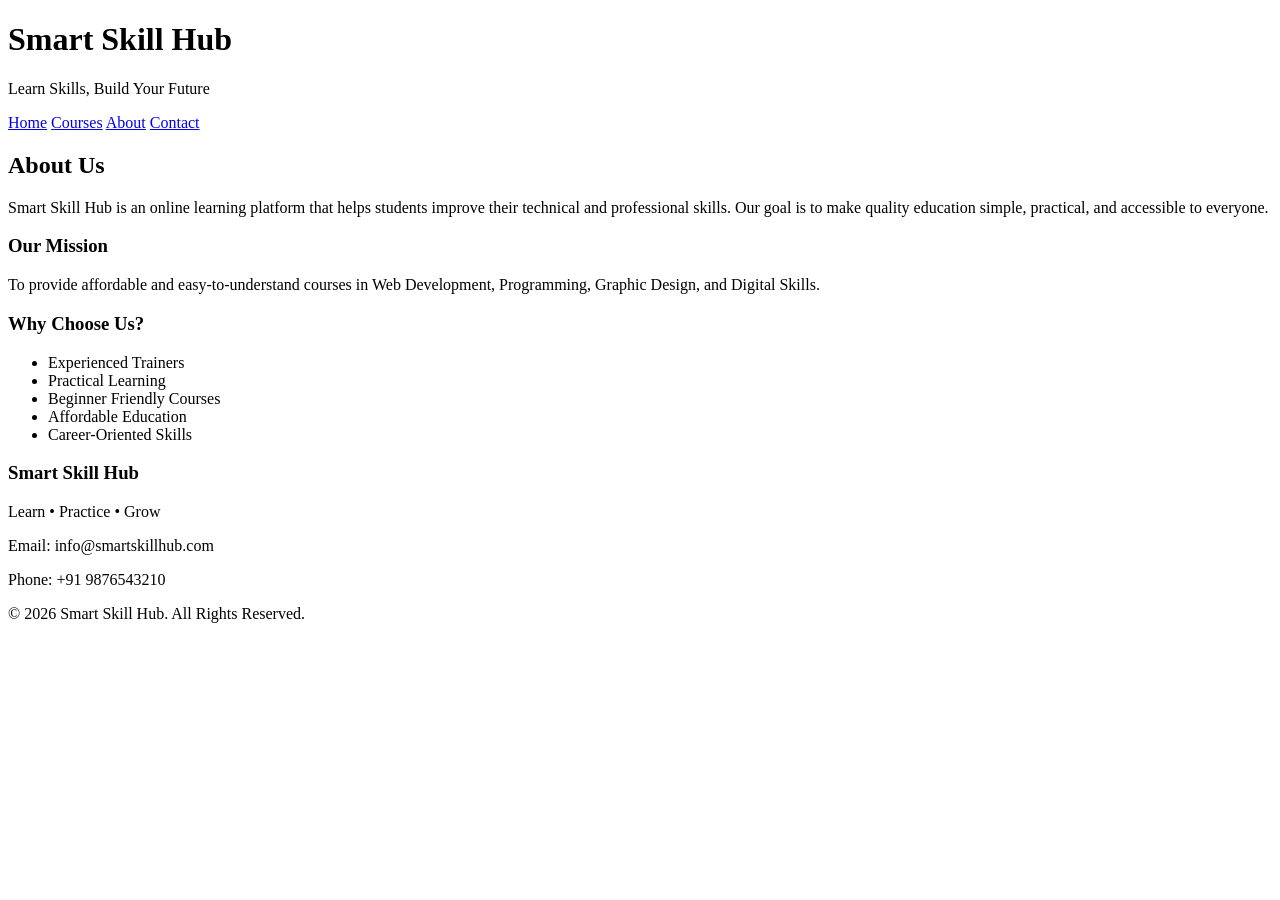
==== about.html @ 37f1b076 "Add files via upload" ====
<!DOCTYPE html>
<html lang="en">
<head>
    <meta charset="UTF-8">
    <meta name="viewport" content="width=device-width, initial-scale=1.0">
    <title>About - Smart Skill Hub</title>
    <link rel="stylesheet" href="css/style.css">
</head>
<body>

<header>
    <h1>Smart Skill Hub</h1>
    <p>Learn Skills, Build Your Future</p>
</header>

<nav>
    <a href="index.html">Home</a>
    <a href="courses.html">Courses</a>
    <a href="about.html">About</a>
    <a href="contact.html">Contact</a>
</nav>

<section class="about">
    <h2>About Us</h2>

    <p>
        Smart Skill Hub is an online learning platform that helps students
        improve their technical and professional skills. Our goal is to make
        quality education simple, practical, and accessible to everyone.
    </p>

    <h3>Our Mission</h3>
    <p>
        To provide affordable and easy-to-understand courses in Web Development,
        Programming, Graphic Design, and Digital Skills.
    </p>

    <h3>Why Choose Us?</h3>
    <ul>
        <li>Experienced Trainers</li>
        <li>Practical Learning</li>
        <li>Beginner Friendly Courses</li>
        <li>Affordable Education</li>
        <li>Career-Oriented Skills</li>
    </ul>
</section>

<footer>
    <div class="footer-content">
        <h3>Smart Skill Hub</h3>
        <p>Learn • Practice • Grow</p>

        <p>Email: info@smartskillhub.com</p>
        <p>Phone: +91 9876543210</p>

        <p>&copy; 2026 Smart Skill Hub. All Rights Reserved.</p>
    </div>
</footer>

</body>
</html>
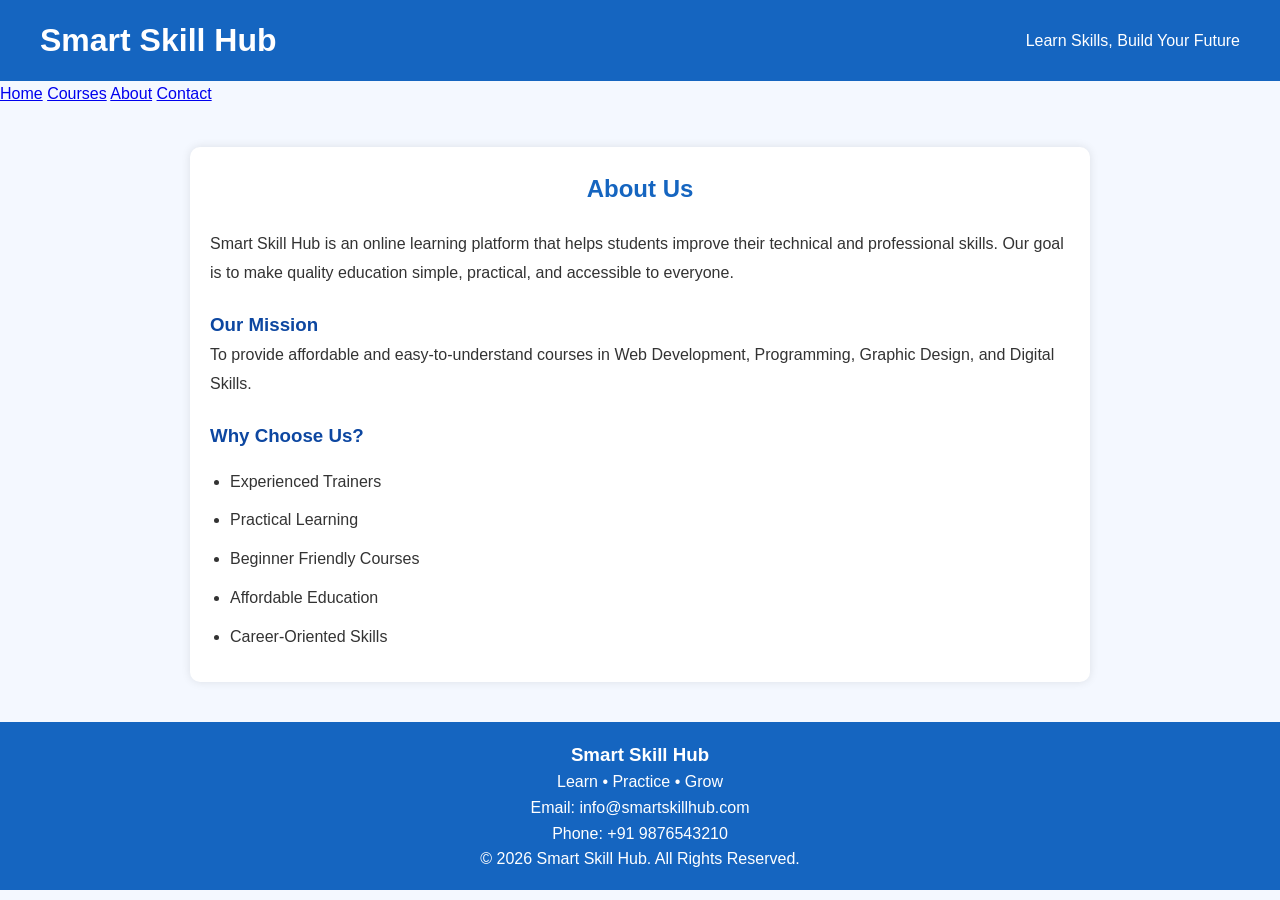
==== commit bb162c1f: "Add files via upload" ====
--- a/about.html
+++ b/about.html
@@ -4,7 +4,7 @@
     <meta charset="UTF-8">
     <meta name="viewport" content="width=device-width, initial-scale=1.0">
     <title>About - Smart Skill Hub</title>
-    <link rel="stylesheet" href="css/style.css">
+<link rel="stylesheet" href="style.css">
 </head>
 <body>
 
--- a/style.css
+++ b/style.css
@@ -0,0 +1,617 @@
+/* ========= RESET ========= */
+
+* {
+    margin: 0;
+    padding: 0;
+    box-sizing: border-box;
+}
+
+body {
+    font-family: Arial, sans-serif;
+    background: #f4f8ff;
+    color: #333;
+    line-height: 1.6;
+}
+
+/* ========= HEADER ========= */
+
+header {
+    background: #1565c0;
+    color: white;
+    display: flex;
+    justify-content: space-between;
+    align-items: center;
+    padding: 15px 40px;
+    flex-wrap: wrap;
+}
+
+.logo {
+    display: flex;
+    align-items: center;
+    gap: 10px;
+}
+
+.logo img {
+    width: 60px;
+}
+
+.logo h2 {
+    color: white;
+    font-size: 26px;
+}
+
+nav ul {
+    list-style: none;
+    display: flex;
+    gap: 20px;
+}
+
+nav ul li a {
+    color: white;
+    text-decoration: none;
+    font-size: 17px;
+    font-weight: bold;
+    transition: 0.3s;
+}
+
+nav ul li a:hover {
+    color: #ffd54f;
+}
+
+/* ========= BANNER ========= */
+
+.banner {
+    text-align: center;
+    padding: 50px 20px;
+    background: linear-gradient(#1976d2, #42a5f5);
+}
+
+.banner img {
+    width: 220px;
+    max-width: 90%;
+    border-radius: 10px;
+}
+
+.banner h1 {
+    color: white;
+    margin-top: 20px;
+    font-size: 38px;
+}
+
+.banner p {
+    color: white;
+    font-size: 18px;
+    margin: 15px 0;
+}
+
+.banner button {
+    background: white;
+    color: #1565c0;
+    border: none;
+    padding: 12px 25px;
+    border-radius: 6px;
+    cursor: pointer;
+    font-weight: bold;
+}
+/* ========= COURSES PAGE ========= */
+
+.page-banner {
+    background: #1565c0;
+    color: white;
+    text-align: center;
+    padding: 40px 20px;
+}
+
+.page-banner h2 {
+    font-size: 36px;
+    margin-bottom: 10px;
+}
+
+.page-banner p {
+    font-size: 18px;
+}
+
+.courses {
+    display: flex;
+    justify-content: center;
+    flex-wrap: wrap;
+    gap: 25px;
+    padding: 50px 20px;
+}
+
+.course-card {
+    width: 280px;
+    background: white;
+    border-radius: 10px;
+    overflow: hidden;
+    box-shadow: 0 4px 10px rgba(0,0,0,0.1);
+    transition: 0.3s;
+    text-align: center;
+}
+
+.course-card:hover {
+    transform: translateY(-8px);
+}
+
+.course-card img {
+    width: 100%;
+    height: 180px;
+    object-fit: contain;
+    padding: 15px;
+}
+
+.course-card h3 {
+    color: #1565c0;
+    margin-bottom: 10px;
+}
+
+.course-card p {
+    padding: 0 15px 20px;
+    color: #555;
+}
+
+/* ========= FOOTER ========= */
+
+footer {
+    background: #1565c0;
+    color: white;
+    text-align: center;
+    padding: 18px;
+    margin-top: 30px;
+}
+
+/* ========= MOBILE ========= */
+
+@media (max-width: 768px) {
+
+    header {
+        flex-direction: column;
+        text-align: center;
+    }
+
+    nav ul {
+        flex-direction: column;
+        margin-top: 15px;
+        gap: 10px;
+    }
+
+    .banner h1 {
+        font-size: 28px;
+    }
+
+    .courses {
+        flex-direction: column;
+        align-items: center;
+    }
+}
+.page-banner{
+    background:#1565c0;
+    color:white;
+    text-align:center;
+    padding:40px 20px;
+}
+
+.course-container{
+    display:flex;
+    justify-content:center;
+    flex-wrap:wrap;
+    gap:20px;
+    padding:40px;
+}
+
+.course-card{
+    width:300px;
+    background:white;
+    border-radius:10px;
+    overflow:hidden;
+    box-shadow:0 5px 10px rgba(0,0,0,0.2);
+    text-align:center;
+}
+
+.course-card img{
+    width:100%;
+    height:180px;
+    object-fit:cover;
+}
+
+.course-card h3{
+    margin:15px 0;
+}
+
+.course-card p{
+    padding:0 15px 20px;
+}
+.about-section{
+    max-width:900px;
+    margin:40px auto;
+    padding:20px;
+    background:white;
+    border-radius:10px;
+    box-shadow:0 5px 10px rgba(0,0,0,0.1);
+}
+
+.about-section h2{
+    color:#1565c0;
+    margin-top:20px;
+}
+
+.about-section p{
+    margin:15px 0;
+    line-height:1.8;
+}
+
+.about-section ul{
+    margin-top:15px;
+    padding-left:25px;
+}
+
+.about-section li{
+    margin:10px 0;
+}
+.contact-section{
+    max-width:600px;
+    margin:40px auto;
+    background:#fff;
+    padding:25px;
+    border-radius:10px;
+    box-shadow:0 5px 10px rgba(0,0,0,0.1);
+}
+
+.contact-section h2{
+    text-align:center;
+    color:#1565c0;
+    margin-bottom:20px;
+}
+
+.contact-section input,
+.contact-section textarea{
+    width:100%;
+    padding:12px;
+    margin-bottom:15px;
+    border:1px solid #ccc;
+    border-radius:5px;
+    font-size:16px;
+}
+
+.contact-section button{
+    width:100%;
+    padding:12px;
+    background:#1565c0;
+    color:white;
+    border:none;
+    border-radius:5px;
+    font-size:16px;
+    cursor:pointer;
+}
+
+.contact-section button:hover{
+    background:#0d47a1;
+}
+.gallery-section{
+    display:grid;
+    grid-template-columns:repeat(auto-fit,minmax(250px,1fr));
+    gap:20px;
+    padding:40px;
+}
+
+.gallery-section img{
+    width:100%;
+    height:220px;
+    object-fit:cover;
+    border-radius:10px;
+    box-shadow:0 4px 8px rgba(0,0,0,0.2);
+    transition:0.3s;
+}
+
+.gallery-section img:hover{
+    transform:scale(1.05);
+}
+.testimonial-container{
+    display:flex;
+    flex-wrap:wrap;
+    justify-content:center;
+    gap:20px;
+    padding:40px;
+}
+
+.testimonial-card{
+    width:300px;
+    background:white;
+    padding:20px;
+    border-radius:10px;
+    box-shadow:0 5px 10px rgba(0,0,0,0.2);
+    text-align:center;
+}
+
+.testimonial-card h3{
+    color:#1565c0;
+    margin-bottom:15px;
+}
+
+.testimonial-card p{
+    line-height:1.6;
+}
+.faq-section{
+    max-width:900px;
+    margin:40px auto;
+    padding:20px;
+}
+
+.faq-box{
+    background:#fff;
+    margin-bottom:20px;
+    padding:20px;
+    border-left:5px solid #1565c0;
+    border-radius:8px;
+    box-shadow:0 4px 8px rgba(0,0,0,0.1);
+}
+
+.faq-box h3{
+    color:#1565c0;
+    margin-bottom:10px;
+}
+
+.faq-box p{
+    line-height:1.7;
+}
+.login-section{
+    max-width:400px;
+    margin:40px auto;
+    background:#fff;
+    padding:30px;
+    border-radius:10px;
+    box-shadow:0 5px 10px rgba(0,0,0,0.2);
+}
+
+.login-section input{
+    width:100%;
+    padding:12px;
+    margin-bottom:15px;
+    border:1px solid #ccc;
+    border-radius:5px;
+}
+
+.login-section button{
+    width:100%;
+    padding:12px;
+    background:#1565c0;
+    color:#fff;
+    border:none;
+    border-radius:5px;
+    cursor:pointer;
+}
+
+.login-section button:hover{
+    background:#0d47a1;
+}
+.services{
+    padding:50px 20px;
+    text-align:center;
+    background:#f4f8ff;
+}
+
+.services h2{
+    color:#1565c0;
+    margin-bottom:30px;
+}
+
+.service-container{
+    display:flex;
+    justify-content:center;
+    flex-wrap:wrap;
+    gap:20px;
+}
+
+.service-card{
+    width:250px;
+    background:#fff;
+    padding:20px;
+    border-radius:10px;
+    box-shadow:0 4px 8px rgba(0,0,0,0.1);
+    transition:0.3s;
+}
+
+.service-card:hover{
+    transform:translateY(-5px);
+}
+
+.service-card h3{
+    color:#1565c0;
+    margin-bottom:15px;
+}
+
+.service-card p{
+    line-height:1.6;
+}
+.slider{
+    width:100%;
+    height:400px;
+    overflow:hidden;
+    position:relative;
+}
+
+.slide{
+    width:100%;
+    height:400px;
+    object-fit:cover;
+    display:none;
+}
+
+.slide.active{
+    display:block;
+}
+.search-section{
+    text-align:center;
+    margin:30px 0;
+    position:relative;
+}
+
+#suggestions{
+    width:80%;
+    max-width:400px;
+    margin:0 auto;
+    background:#fff;
+    border:1px solid #ccc;
+    border-top:none;
+    text-align:left;
+    position:absolute;
+    left:50%;
+    transform:translateX(-50%);
+    z-index:1000;
+}
+
+#suggestions div{
+    padding:10px;
+    cursor:pointer;
+    border-bottom:1px solid #eee;
+}
+
+#suggestions div:hover{
+    background:#f4f8ff;
+}
+/* About Page */
+.about {
+    max-width: 900px;
+    margin: 40px auto;
+    padding: 20px;
+    background: white;
+    border-radius: 10px;
+    box-shadow: 0 0 10px rgba(0,0,0,0.1);
+    line-height: 1.8;
+}
+
+.about h2 {
+    text-align: center;
+    color: #1565c0;
+    margin-bottom: 20px;
+}
+
+.about h3 {
+    color: #0d47a1;
+    margin-top: 20px;
+}
+
+.about ul {
+    margin-top: 15px;
+    padding-left: 20px;
+}
+
+.about li {
+    margin-bottom: 10px;
+}
+/* Contact Page */
+.contact {
+    max-width: 700px;
+    margin: 40px auto;
+    padding: 20px;
+    background: white;
+    border-radius: 10px;
+    box-shadow: 0 0 10px rgba(0,0,0,0.1);
+}
+
+.contact h2 {
+    text-align: center;
+    color: #1565c0;
+    margin-bottom: 20px;
+}
+
+.contact form {
+    display: flex;
+    flex-direction: column;
+}
+
+.contact input,
+.contact textarea {
+    padding: 12px;
+    margin-bottom: 15px;
+    border: 1px solid #ccc;
+    border-radius: 5px;
+    font-size: 16px;
+}
+
+.contact button {
+    background: #1565c0;
+    color: white;
+    border: none;
+    padding: 12px;
+    border-radius: 5px;
+    font-size: 16px;
+    cursor: pointer;
+}
+
+.contact button:hover {
+    background: #0d47a1;
+}
+/* Gallery Page */
+
+.gallery{
+    display:grid;
+    grid-template-columns:repeat(auto-fit,minmax(250px,1fr));
+    gap:20px;
+    padding:40px;
+}
+
+.gallery-item{
+    overflow:hidden;
+    border-radius:10px;
+    box-shadow:0 4px 8px rgba(0,0,0,0.2);
+}
+
+.gallery-item img{
+    width:100%;
+    height:220px;
+    object-fit:cover;
+    transition:0.4s;
+}
+
+.gallery-item img:hover{
+    transform:scale(1.08);
+}
+/* Responsive Design */
+
+@media (max-width: 768px) {
+
+    nav ul {
+        flex-direction: column;
+        align-items: center;
+    }
+
+    .hero {
+        padding: 40px 20px;
+        text-align: center;
+    }
+
+    .hero h1 {
+        font-size: 28px;
+    }
+
+    .course-container,
+    .feature-container,
+    .team-container {
+        flex-direction: column;
+        align-items: center;
+    }
+
+    .course-card,
+    .feature-box,
+    .team-member {
+        width: 90%;
+        margin-bottom: 20px;
+    }
+
+    footer {
+        text-align: center;
+    }
+}
+.map-section {
+    padding: 40px;
+    text-align: center;
+}
+
+.map-section h2 {
+    margin-bottom: 20px;
+}
+
+.map-section iframe {
+    border-radius: 10px;
+}
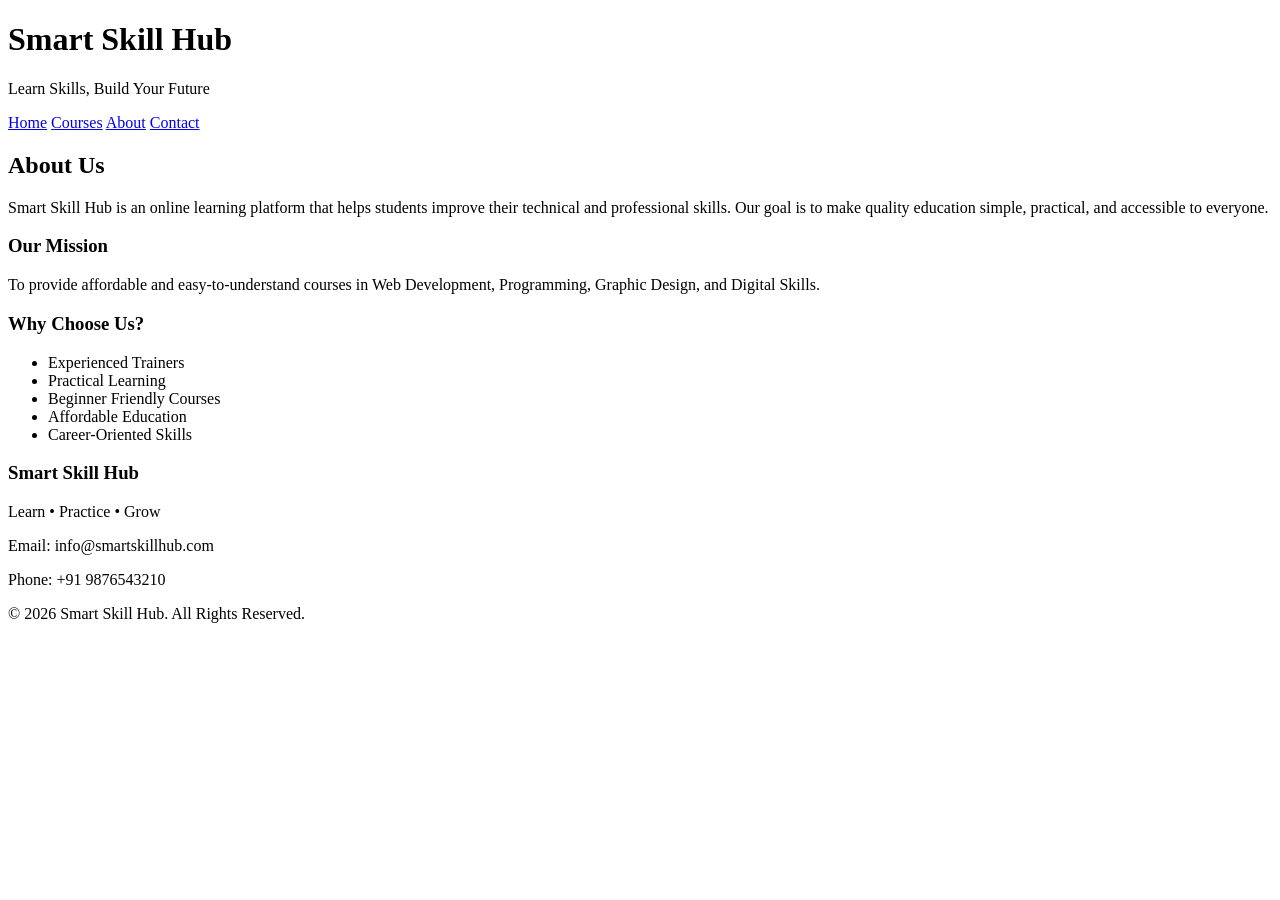
==== commit f4ff0932: "Add files via upload" ====
--- a/about.html
+++ b/about.html
@@ -4,7 +4,7 @@
     <meta charset="UTF-8">
     <meta name="viewport" content="width=device-width, initial-scale=1.0">
     <title>About - Smart Skill Hub</title>
-<link rel="stylesheet" href="style.css">
+    <link rel="stylesheet" href="CSS/style.css">
 </head>
 <body>
 
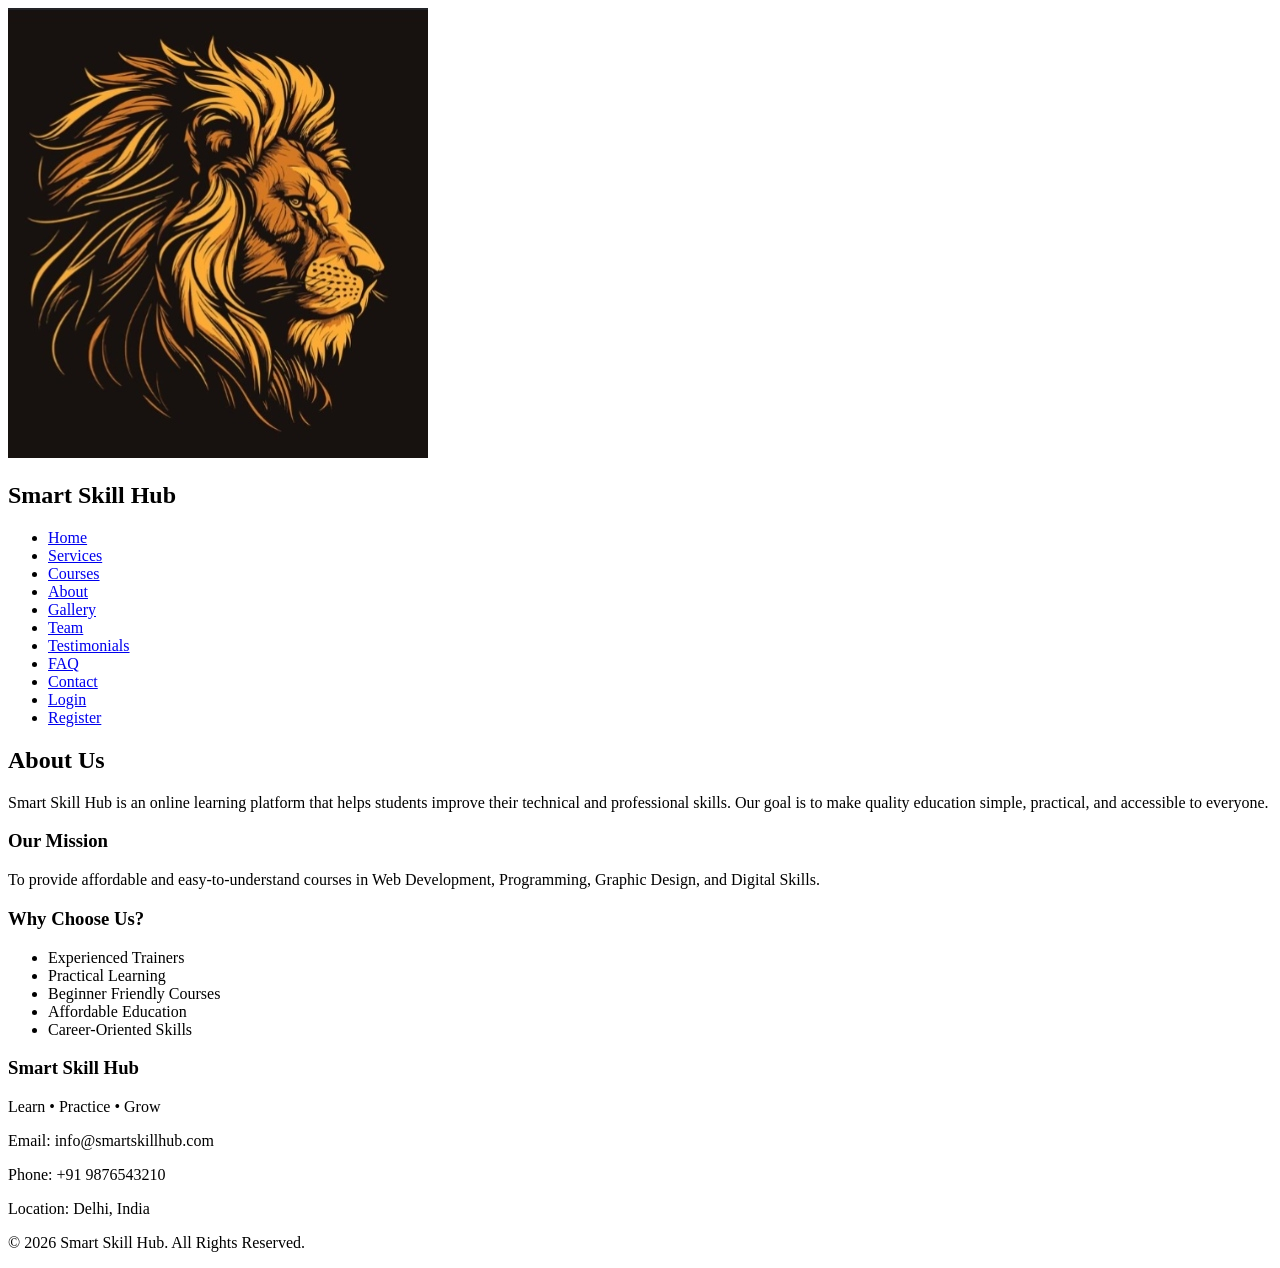
==== commit a5a43164: "Add files via upload" ====
--- a/about.html
+++ b/about.html
@@ -9,16 +9,41 @@
 <body>
 
 <header>
-    <h1>Smart Skill Hub</h1>
-    <p>Learn Skills, Build Your Future</p>
+
+    <div class="logo">
+        <img src="logo.png" alt="logo">
+        <h2>Smart Skill Hub</h2>
+    </div>
+
+    <nav>
+        <ul>
+
+            <li><a href="index.html">Home</a></li>
+
+            <li><a href="services.html">Services</a></li>
+
+            <li><a href="courses.html">Courses</a></li>
+
+            <li><a href="about.html">About</a></li>
+
+            <li><a href="gallery.html">Gallery</a></li>
+
+            <li><a href="team.html">Team</a></li>
+
+            <li><a href="testimonials.html">Testimonials</a></li>
+
+            <li><a href="faq.html">FAQ</a></li>
+
+            <li><a href="contact.html">Contact</a></li>
+
+            <li><a href="login.html">Login</a></li>
+
+            <li><a href="register.html">Register</a></li>
+
+        </ul>
+    </nav>
+
 </header>
-
-<nav>
-    <a href="index.html">Home</a>
-    <a href="courses.html">Courses</a>
-    <a href="about.html">About</a>
-    <a href="contact.html">Contact</a>
-</nav>
 
 <section class="about">
     <h2>About Us</h2>
@@ -46,15 +71,23 @@
 </section>
 
 <footer>
-    <div class="footer-content">
-        <h3>Smart Skill Hub</h3>
-        <p>Learn • Practice • Grow</p>
 
-        <p>Email: info@smartskillhub.com</p>
-        <p>Phone: +91 9876543210</p>
+<div class="footer-content">
 
-        <p>&copy; 2026 Smart Skill Hub. All Rights Reserved.</p>
-    </div>
+<h3>Smart Skill Hub</h3>
+
+<p>Learn • Practice • Grow</p>
+
+<p>Email: info@smartskillhub.com</p>
+
+<p>Phone: +91 9876543210</p>
+
+<p>Location: Delhi, India</p>
+
+<p>&copy; 2026 Smart Skill Hub. All Rights Reserved.</p>
+
+</div>
+
 </footer>
 
 </body>
